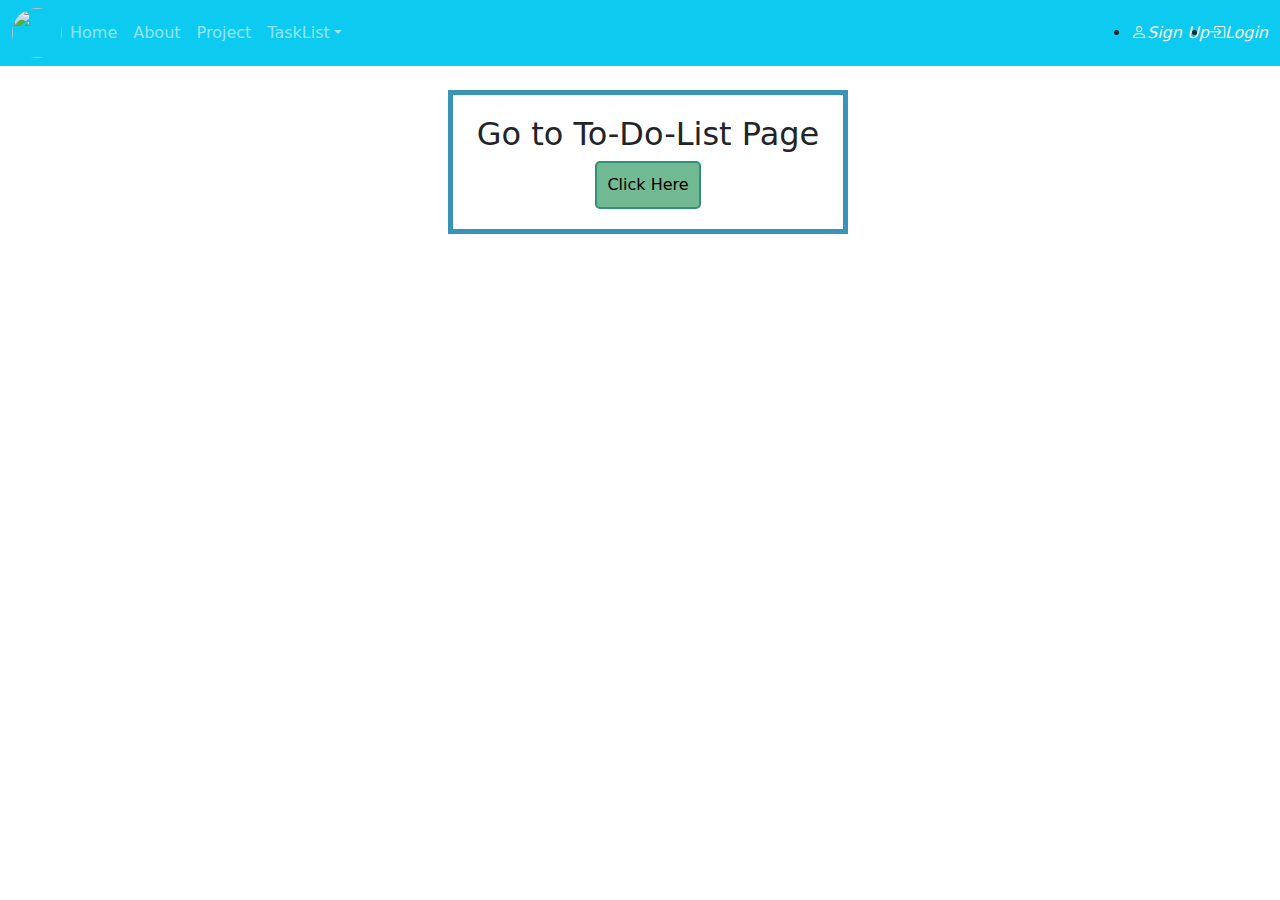
==== index.html @ d2ce38d0 "new" ====
<!DOCTYPE html>
<html lang="en">
<head>
  <title>Bootstrap Example</title>
  <meta charset="utf-8">
  <meta name="viewport" content="width=device-width, initial-scale=1">
  <link rel="stylesheet" href="https://cdn.jsdelivr.net/npm/bootstrap-icons@1.11.3/font/bootstrap-icons.min.css">
  <link href="https://cdn.jsdelivr.net/npm/bootstrap@5.3.2/dist/css/bootstrap.min.css" rel="stylesheet">
  <script src="https://cdn.jsdelivr.net/npm/bootstrap@5.3.2/dist/js/bootstrap.bundle.min.js"></script>
  <link rel="stylesheet" href="index.css">
</head>
<body>
  <nav class="navbar navbar-expand-sm bg-info navbar-dark">
    <div class="container-fluid">
      <img src="images/Judo.jpg" class="img" alt="">
      <button class="navbar-toggler" type="button" data-bs-toggle="collapse" data-bs-target="#collapsibleNavbar">
        <span class="navbar-toggler-icon"></span>
      </button>
      <div class="collapse navbar-collapse" id="collapsibleNavbar">
        <ul class="navbar-nav">
          <li class="nav-item">
            <a class="nav-link" href="List.html">Home</a>
          </li>
          <li class="nav-item">
            <a class="nav-link" href="#">About</a>
          </li>
          <li class="nav-item">
            <a class="nav-link" href="#">Project</a>
          </li>  
          <li class="nav-item dropdown">
            <a class="nav-link dropdown-toggle" href="#" role="button" data-bs-toggle="dropdown">TaskList</a>
            <ul class="dropdown-menu">
              <li><a class="dropdown-item" href="#">Bootstrap-2</a></li>
              <li><a class="dropdown-item" href="#">Bootstrap-1</a></li>
              <li><a class="dropdown-item" href="#">CSS-1</a></li>
            </ul>
          </li>
          </div>
            <form class="d-flex ms-auto order-5">
              <li><a href="Signup.html" class="space"><i class="bi bi-person">Sign Up</i></a></li>
              <li><a href="loginpage.html"class="space"><i class="bi bi-box-arrow-in-right">Login</i> </a></li>
            </form>
          </div>
        </ul>
      </div>
    </div>
  </nav>
  <br>
  <div class="center1">
    <h2>Go to To-Do-List Page</h2>
    <button onclick="window.location.href='List.html'">Click Here</button>
  </div>
</body>
</html>
---- index.css ----
.space{
    text-decoration: none;
    color: whitesmoke;
}
.img{
    border-radius: 50%;
    height: 50px;
    width: 50px;
}
.center1{
    text-align: center;
    border: 5px solid rgb(58, 148, 184);
    width: 400px;
    margin-left: 35%;
    padding: 20px;
}
button{
    border-radius: 5px;
    padding: 10px;
    border: 2px solid rgb(47, 145, 120);
    background-color: rgb(113, 186, 147);
}
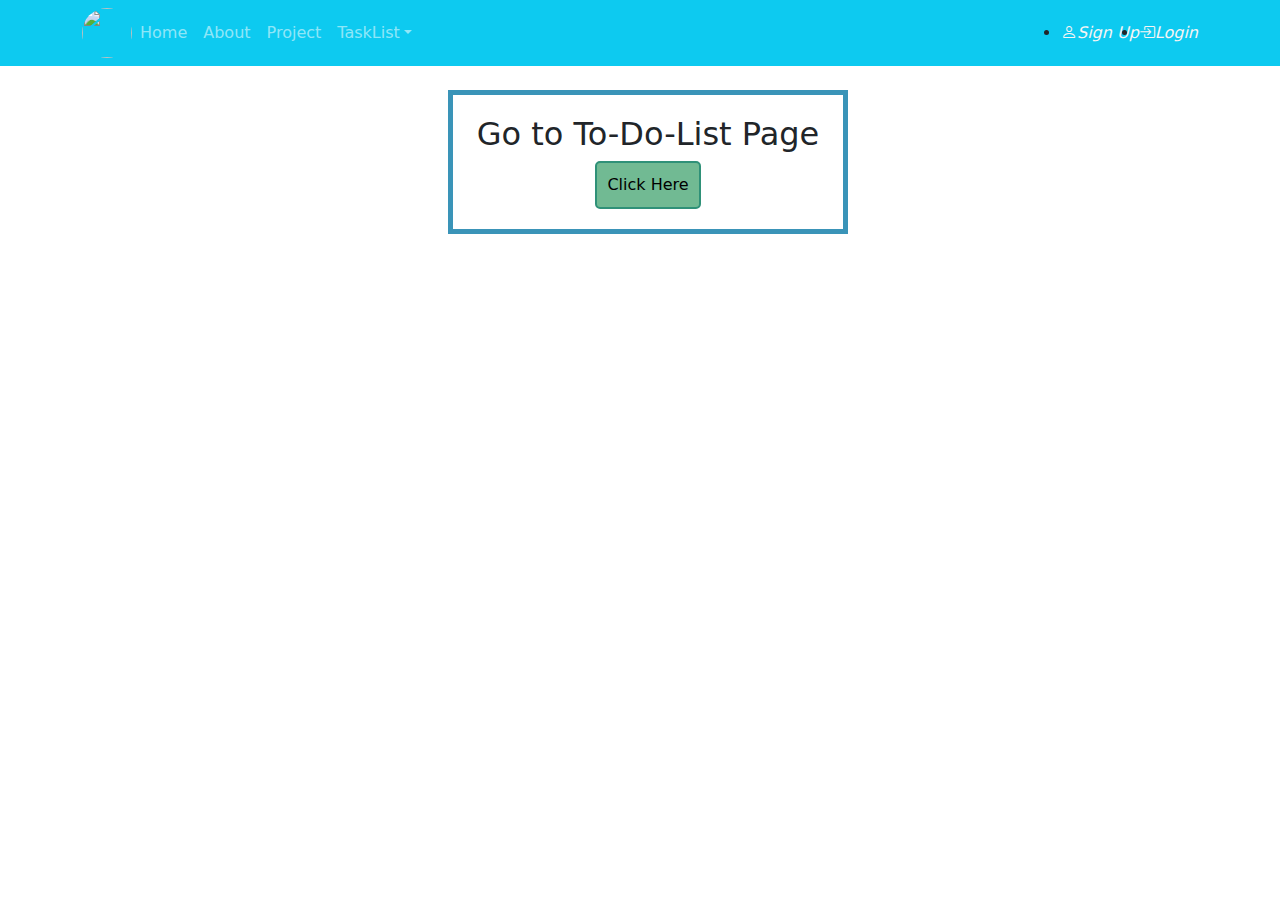
==== commit f90737f7: "new3" ====
--- a/index.html
+++ b/index.html
@@ -11,7 +11,7 @@
 </head>
 <body>
   <nav class="navbar navbar-expand-sm bg-info navbar-dark">
-    <div class="container-fluid">
+    <div class="container-sm">
       <img src="images/Judo.jpg" class="img" alt="">
       <button class="navbar-toggler" type="button" data-bs-toggle="collapse" data-bs-target="#collapsibleNavbar">
         <span class="navbar-toggler-icon"></span>
